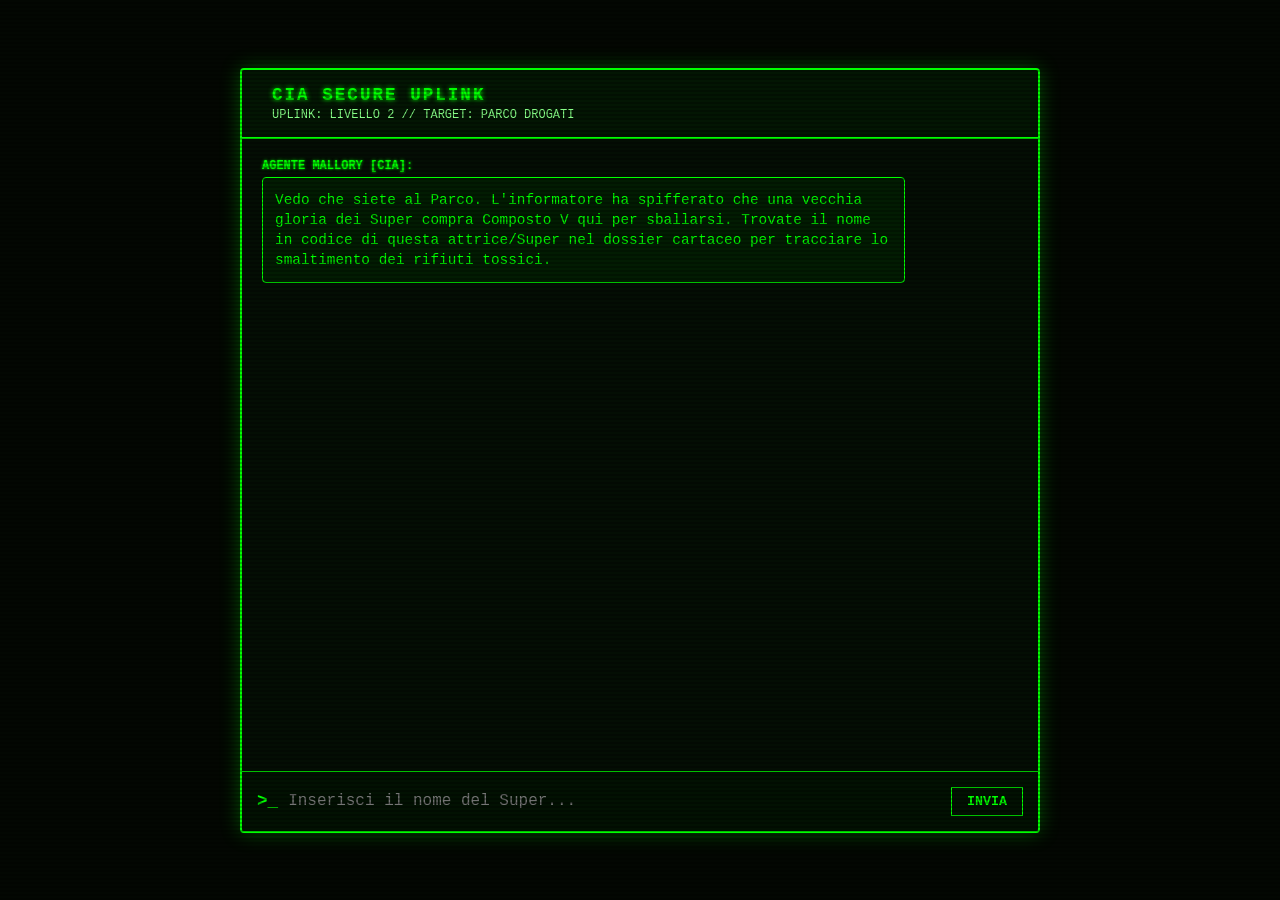
==== tappa1.html @ 7e1b5548 "Add files via upload" ====
<!DOCTYPE html>
<html lang="it">
<head>
    <meta charset="UTF-8">
    <title>CIA Terminal - Tappa 2</title>
    <link rel="stylesheet" href="style.css">
</head>
<body>
    <div class="scanlines"></div>
    <div class="terminal-container">
        <header class="terminal-header"><div class="header-text"><h1>CIA SECURE UPLINK</h1><p>UPLINK: LIVELLO 2 // TARGET: PARCO DROGATI</p></div></header>
        <main class="chat-box" id="chatBox">
            <div class="message incoming">
                <div class="sender">AGENTE MALLORY [CIA]:</div>
                <div class="bubble">Vedo che siete al Parco. L'informatore ha spifferato che una vecchia gloria dei Super compra Composto V qui per sballarsi. Trovate il nome in codice di questa attrice/Super nel dossier cartaceo per tracciare lo smaltimento dei rifiuti tossici.</div>
            </div>
        </main>
        <footer class="terminal-input-area"><span class="prompt">&gt;_</span><input type="text" id="userInput" placeholder="Inserisci il nome del Super..."><button onclick="checkCode()">INVIA</button></footer>
    </div>
    <script>
        function checkCode() {
            let input = document.getElementById('userInput').value.trim().toUpperCase();
            if(input === "POPCLAW") {
                document.getElementById('chatBox').innerHTML += `<div class="message outgoing"><div class="bubble">${input}</div></div><div class="message incoming"><div class="sender">AGENTE MALLORY [CIA]:</div><div class="bubble">Codice accettato. Popclaw è sotto sorveglianza. Abbiamo tracciato i camion chimici della Vought: stanno scaricando fusti abusivi dove i civili portano gli animali. Raggiungete il PARCO ZONA CANI e cercate le fiale. Sblocco uplink 3...</div></div>`;
                setTimeout(() => { window.location.href = "tappa3.html"; }, 4000);
            } else { alert("Codice errato."); }
        }
    </script>
</body>
</html>
---- style.css ----
* {
    box-sizing: border-box;
    margin: 0;
    padding: 0;
}

body {
    background-color: #030702;
    color: #00ff00;
    font-family: 'Courier New', Courier, monospace;
    height: 100vh;
    display: flex;
    justify-content: center;
    align-items: center;
    overflow: hidden;
}

.scanlines {
    position: fixed;
    top: 0; left: 0; width: 100%; height: 100%;
    background: linear-gradient(rgba(18, 16, 16, 0) 50%, rgba(0, 0, 0, 0.25) 50%);
    background-size: 100% 4px;
    z-index: 999;
    pointer-events: none;
}

.terminal-container {
    width: 95%;
    max-width: 800px;
    height: 85vh;
    background-color: rgba(5, 15, 5, 0.95);
    border: 2px solid #00ff00;
    box-shadow: 0 0 20px rgba(0, 255, 0, 0.3);
    display: flex;
    flex-direction: column;
    border-radius: 4px;
}

.terminal-header {
    display: flex;
    align-items: center;
    padding: 15px;
    border-bottom: 2px solid #00ff00;
    background-color: rgba(0, 40, 0, 0.3);
}

.header-text {
    flex-grow: 1;
    margin-left: 15px;
}

.header-text h1 {
    font-size: 1.1rem;
    letter-spacing: 2px;
    text-shadow: 0 0 5px #00ff00;
}

.header-text p {
    font-size: 0.75rem;
    color: #88ff88;
    margin-top: 3px;
}

.status-indicator {
    font-size: 0.8rem;
    display: flex;
    align-items: center;
    gap: 8px;
}

.blink-dot {
    width: 10px; height: 10px;
    background-color: #ff0000;
    border-radius: 50%;
    box-shadow: 0 0 8px #ff0000;
    animation: blink 1.5s infinite;
}

.chat-box {
    flex-grow: 1;
    padding: 20px;
    overflow-y: auto;
    display: flex;
    flex-direction: column;
    gap: 15px;
    border-bottom: 1px solid #00ff00;
}

.system-message {
    text-align: center;
    font-size: 0.75rem;
    color: #88ff88;
    background-color: rgba(0, 255, 0, 0.05);
    padding: 8px;
    border: 1px dashed #00ff00;
}

.message {
    display: flex;
    flex-direction: column;
    max-width: 85%;
}

.sender {
    font-size: 0.75rem;
    font-weight: bold;
    margin-bottom: 4px;
}

.bubble {
    padding: 12px;
    border-radius: 4px;
    font-size: 0.9rem;
    line-height: 1.4;
}

.message.incoming { align-self: flex-start; }
.message.incoming .sender { color: #00ff00; text-shadow: 0 0 3px #00ff00; }
.message.incoming .bubble { background-color: rgba(0, 50, 0, 0.4); border: 1px solid #00ff00; }

.message.outgoing { align-self: flex-end; }
.message.outgoing .sender { color: #00ffff; text-shadow: 0 0 3px #00ffff; }
.message.outgoing .bubble { background-color: rgba(0, 40, 60, 0.4); border: 1px solid #00ffff; color: #00ffff; }

.terminal-input-area {
    display: flex;
    align-items: center;
    padding: 15px;
    background-color: rgba(0, 20, 0, 0.5);
    gap: 10px;
}

.prompt { font-size: 1.1rem; font-weight: bold; }
.terminal-input-area input {
    flex-grow: 1; background: transparent; border: none; outline: none;
    color: #00ff00; font-family: 'Courier New', Courier, monospace; font-size: 1rem;
}

.terminal-input-area button {
    background-color: transparent; border: 1px solid #00ff00; color: #00ff00;
    padding: 6px 15px; cursor: pointer; font-family: 'Courier New', Courier, monospace;
    font-weight: bold;
}
.terminal-input-area button:hover { background-color: #00ff00; color: #030702; }

@keyframes blink { 0%, 100% { opacity: 1; } 50% { opacity: 0.3; } }
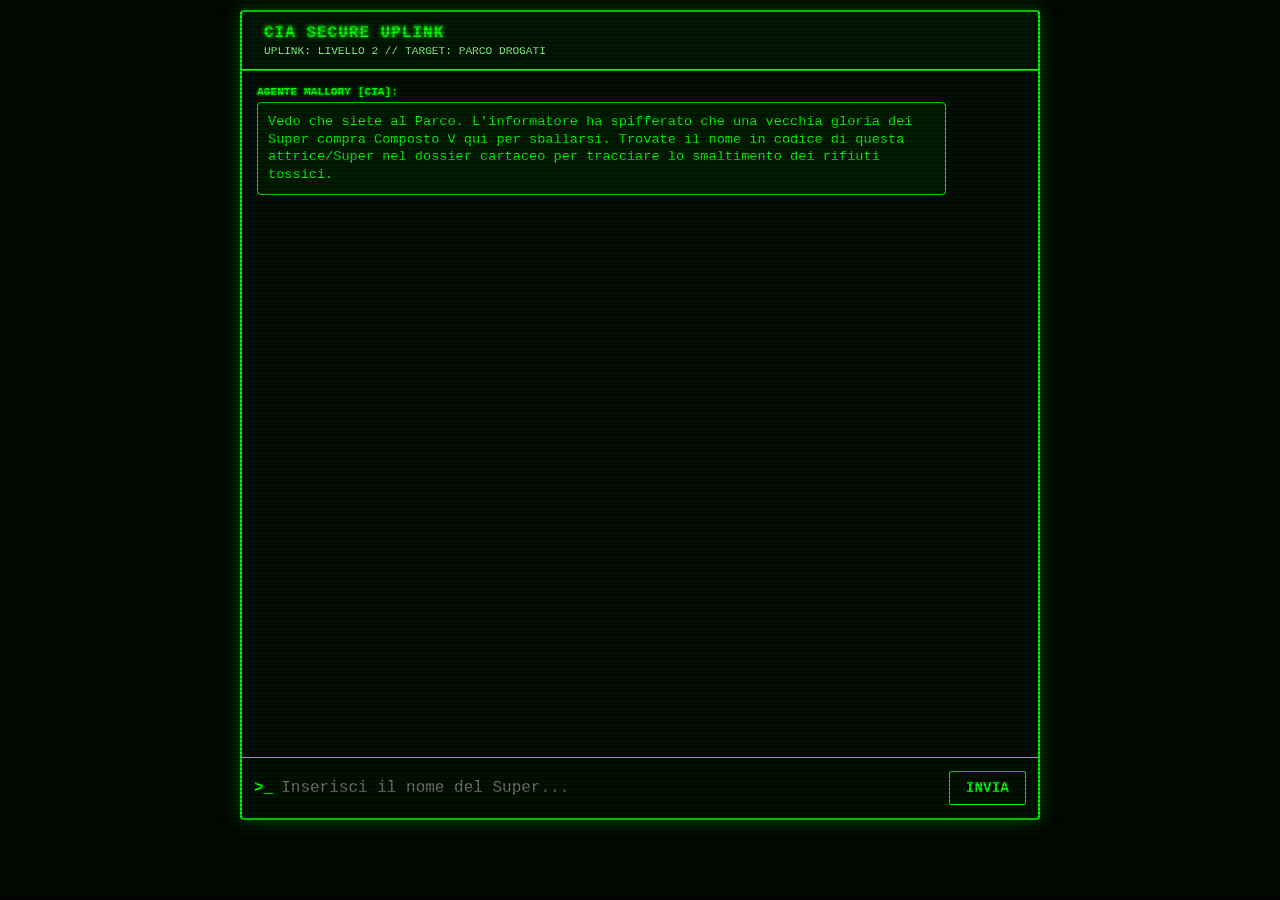
==== commit dc2875e3: "Add files via upload" ====
--- a/tappa1.html
+++ b/tappa1.html
@@ -2,7 +2,8 @@
 <html lang="it">
 <head>
     <meta charset="UTF-8">
-    <title>CIA Terminal - Tappa 2</title>
+    <meta name="viewport" content="width=device-width, initial-scale=1.0">
+    <title>CIA Terminal</title>
     <link rel="stylesheet" href="style.css">
 </head>
 <body>
@@ -22,7 +23,7 @@
             let input = document.getElementById('userInput').value.trim().toUpperCase();
             if(input === "POPCLAW") {
                 document.getElementById('chatBox').innerHTML += `<div class="message outgoing"><div class="bubble">${input}</div></div><div class="message incoming"><div class="sender">AGENTE MALLORY [CIA]:</div><div class="bubble">Codice accettato. Popclaw è sotto sorveglianza. Abbiamo tracciato i camion chimici della Vought: stanno scaricando fusti abusivi dove i civili portano gli animali. Raggiungete il PARCO ZONA CANI e cercate le fiale. Sblocco uplink 3...</div></div>`;
-                setTimeout(() => { window.location.href = "tappa3.html"; }, 4000);
+                setTimeout(() => { window.location.href = "tappa2.html"; }, 4000);
             } else { alert("Codice errato."); }
         }
     </script>
--- a/style.css
+++ b/style.css
@@ -8,11 +8,74 @@
     background-color: #030702;
     color: #00ff00;
     font-family: 'Courier New', Courier, monospace;
-    height: 100vh;
+    min-height: 100vh;
+    /* Usa lo standard moderno per l'altezza mobile, evitando i bug di Safari/Chrome */
+    min-height: -webkit-fill-available; 
     display: flex;
     justify-content: center;
     align-items: center;
-    overflow: hidden;
+    padding: 10px;
+    overflow: hidden; /* Impedisce alla pagina intera di scorrere */
+}
+
+.terminal-container {
+    width: 100%;
+    max-width: 800px;
+    height: 92vh; /* Lascia un piccolo margine sopra e sotto */
+    background-color: rgba(5, 15, 5, 0.95);
+    border: 2px solid #00ff00;
+    box-shadow: 0 0 20px rgba(0, 255, 0, 0.3);
+    display: flex;
+    flex-direction: column; /* Mette Header, Chat e Input in riga verticale */
+    border-radius: 4px;
+    position: relative;
+}
+
+.chat-box {
+    flex: 1; /* Prende TUTTO lo spazio centrale rimasto, spingendo l'input in fondo */
+    padding: 15px;
+    overflow-y: auto; /* Solo la chat deve scorrere se ci sono troppi messaggi */
+    display: flex;
+    flex-direction: column;
+    gap: 12px;
+    border-bottom: 1px solid #00ff00;
+    -webkit-overflow-scrolling: touch;
+}
+
+.terminal-input-area {
+    display: flex;
+    align-items: center;
+    padding: 12px;
+    background-color: rgba(0, 20, 0, 0.8);
+    gap: 10px;
+    width: 100%;
+    height: 60px; /* Altezza fissa bloccata in fondo */
+    box-sizing: border-box;
+}
+
+/* Ottimizzazione per l'input di testo per non farlo tagliare */
+.terminal-input-area input {
+    flex: 1; /* Si allarga prendendo tutto lo spazio prima del bottone */
+    background: transparent;
+    border: none;
+    outline: none;
+    color: #00ff00;
+    font-family: 'Courier New', Courier, monospace;
+    font-size: 16px; /* Evita lo zoom automatico su iPhone */
+    padding: 5px;
+    min-width: 0; /* Impedisce all'input di spaccare il flex layout su schermi piccoli */
+}
+
+.terminal-input-area button {
+    background-color: transparent;
+    border: 1px solid #00ff00;
+    color: #00ff00;
+    padding: 8px 16px;
+    cursor: pointer;
+    font-family: 'Courier New', Courier, monospace;
+    font-weight: bold;
+    font-size: 0.9rem;
+    flex-shrink: 0; /* Impedisce al bottone di rimpicciolirsi */
 }
 
 .scanlines {
@@ -25,9 +88,9 @@
 }
 
 .terminal-container {
-    width: 95%;
-    max-width: 800px;
-    height: 85vh;
+    width: 100%; /* Occupa tutto lo spazio disponibile sui telefoni piccoli */
+    max-width: 800px; /* Si ferma a 800px sui PC */
+    height: 90vh; /* Sfrutta al massimo l'altezza dello schermo */
     background-color: rgba(5, 15, 5, 0.95);
     border: 2px solid #00ff00;
     box-shadow: 0 0 20px rgba(0, 255, 0, 0.3);
@@ -39,37 +102,37 @@
 .terminal-header {
     display: flex;
     align-items: center;
-    padding: 15px;
+    padding: 12px; /* Ridotto leggermente per il mobile */
     border-bottom: 2px solid #00ff00;
     background-color: rgba(0, 40, 0, 0.3);
 }
 
 .header-text {
     flex-grow: 1;
-    margin-left: 15px;
+    margin-left: 10px;
 }
 
 .header-text h1 {
-    font-size: 1.1rem;
-    letter-spacing: 2px;
+    font-size: 1rem; /* Scalato per non andare a capo sui telefoni stretti */
+    letter-spacing: 1px;
     text-shadow: 0 0 5px #00ff00;
 }
 
 .header-text p {
-    font-size: 0.75rem;
+    font-size: 0.7rem;
     color: #88ff88;
     margin-top: 3px;
 }
 
 .status-indicator {
-    font-size: 0.8rem;
-    display: flex;
-    align-items: center;
-    gap: 8px;
+    font-size: 0.75rem;
+    display: flex;
+    align-items: center;
+    gap: 6px;
 }
 
 .blink-dot {
-    width: 10px; height: 10px;
+    width: 8px; height: 8px;
     background-color: #ff0000;
     border-radius: 50%;
     box-shadow: 0 0 8px #ff0000;
@@ -78,40 +141,42 @@
 
 .chat-box {
     flex-grow: 1;
-    padding: 20px;
+    padding: 15px; /* Ottimizzato spazio interno */
     overflow-y: auto;
     display: flex;
     flex-direction: column;
-    gap: 15px;
+    gap: 12px;
     border-bottom: 1px solid #00ff00;
+    /* Fluidità di scorrimento su iOS */
+    -webkit-overflow-scrolling: touch; 
 }
 
 .system-message {
     text-align: center;
-    font-size: 0.75rem;
+    font-size: 0.7rem;
     color: #88ff88;
     background-color: rgba(0, 255, 0, 0.05);
-    padding: 8px;
+    padding: 6px;
     border: 1px dashed #00ff00;
 }
 
 .message {
     display: flex;
     flex-direction: column;
-    max-width: 85%;
+    max-width: 90%; /* Allargato leggermente per leggere meglio sui display stretti */
 }
 
 .sender {
-    font-size: 0.75rem;
+    font-size: 0.7rem;
     font-weight: bold;
     margin-bottom: 4px;
 }
 
 .bubble {
-    padding: 12px;
+    padding: 10px;
     border-radius: 4px;
-    font-size: 0.9rem;
-    line-height: 1.4;
+    font-size: 0.85rem;
+    line-height: 1.3;
 }
 
 .message.incoming { align-self: flex-start; }
@@ -125,22 +190,54 @@
 .terminal-input-area {
     display: flex;
     align-items: center;
-    padding: 15px;
+    padding: 12px;
     background-color: rgba(0, 20, 0, 0.5);
-    gap: 10px;
-}
-
-.prompt { font-size: 1.1rem; font-weight: bold; }
+    gap: 8px;
+}
+
+.prompt { font-size: 1rem; font-weight: bold; }
+
 .terminal-input-area input {
-    flex-grow: 1; background: transparent; border: none; outline: none;
-    color: #00ff00; font-family: 'Courier New', Courier, monospace; font-size: 1rem;
+    flex-grow: 1; 
+    background: transparent; 
+    border: none; 
+    outline: none;
+    color: #00ff00; 
+    font-family: 'Courier New', Courier, monospace; 
+    /* ⚠️ IMPORTANTE: Almeno 16px per evitare lo zoom forzato automatico della pagina su iPhone */
+    font-size: 16px; 
+    padding: 4px 0;
 }
 
 .terminal-input-area button {
-    background-color: transparent; border: 1px solid #00ff00; color: #00ff00;
-    padding: 6px 15px; cursor: pointer; font-family: 'Courier New', Courier, monospace;
+    background-color: transparent; 
+    border: 1px solid #00ff00; 
+    color: #00ff00;
+    padding: 8px 16px; /* Bottone leggermente più grande per essere cliccato bene con le dita */
+    cursor: pointer; 
+    font-family: 'Courier New', Courier, monospace;
     font-weight: bold;
+    font-size: 0.9rem;
+    border-radius: 2px;
+    /* Evita comportamenti di stile strani su Safari mobile */
+    -webkit-appearance: none;
 }
 .terminal-input-area button:hover { background-color: #00ff00; color: #030702; }
 
-@keyframes blink { 0%, 100% { opacity: 1; } 50% { opacity: 0.3; } }+@keyframes blink { 0%, 100% { opacity: 1; } 50% { opacity: 0.3; } }
+
+/* 📱 Ottimizzazioni specifiche per schermi piccolissimi (sotto i 480px di larghezza) */
+@media (max-width: 480px) {
+    .terminal-container {
+        height: 95vh; /* Usa quasi tutto lo schermo verticale */
+    }
+    .header-text p {
+        display: none; /* Nasconde il sottotitolo secondario per risparmiare spazio utile in alto */
+    }
+    .bubble {
+        font-size: 0.8rem; /* Testo dei messaggi leggermente più compatto */
+    }
+    .terminal-input-area {
+        padding: 10px;
+    }
+}
